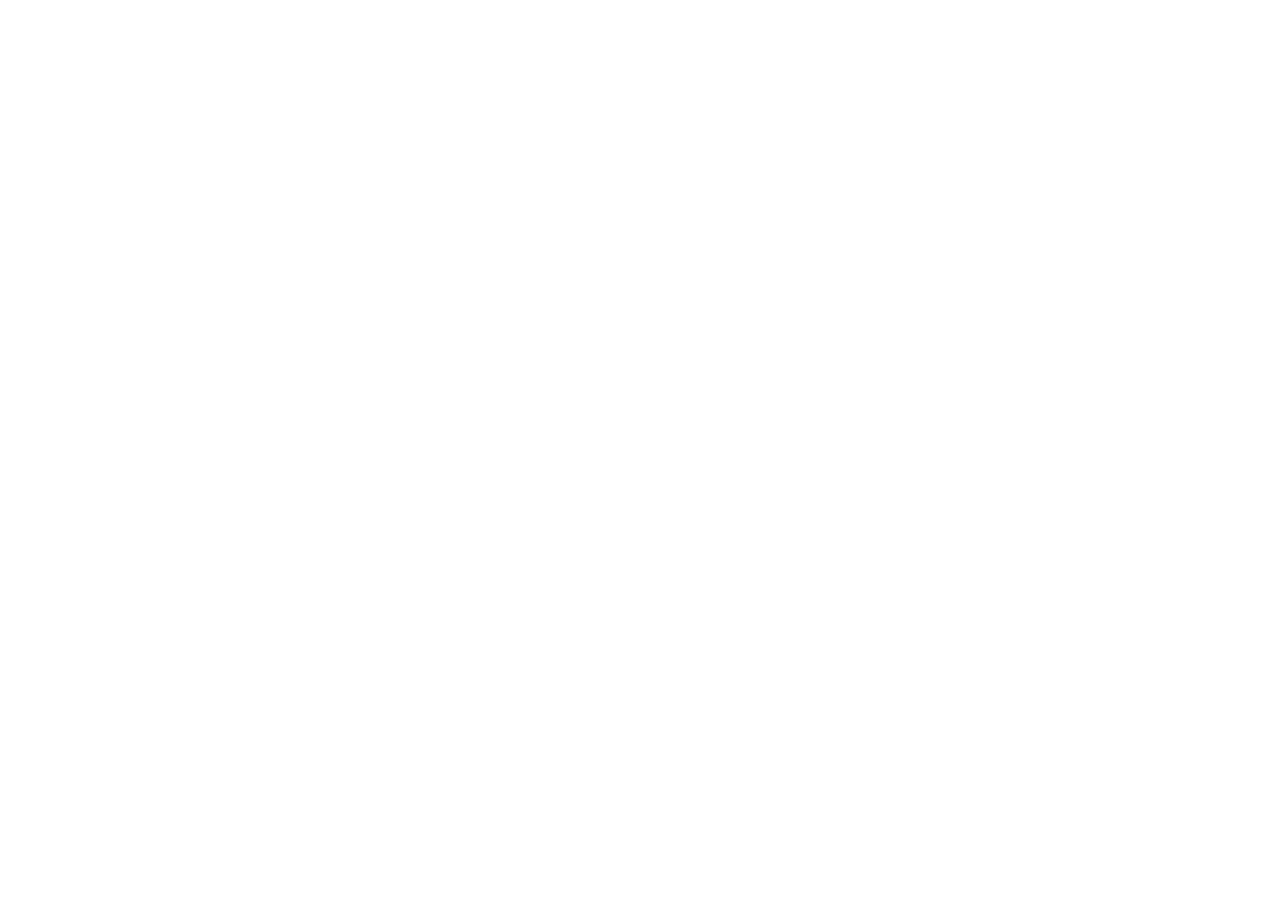
==== resume.html @ 330ac902 "sdfsdfsddd" ====
<!DOCTYPE html PUBLIC "-//W3C//DTD XHTML 1.0 Transitional//EN" "http://www.w3.org/TR/xhtml1/DTD/xhtml1-transitional.dtd">
<html xmlns="http://www.w3.org/1999/xhtml">
<head>
<meta http-equiv="Content-Type" content="text/html; charset=utf-8">
<meta http-equiv="Pragma" content="no-cache">
<meta http-equiv="Cache-Control" content="no-cache">
<meta http-equiv="Expires" content="0">
<title>MatchVS</title>
<link href="./css/matchvs.css" type="text/css" rel="stylesheet" charset="utf-8" />
<script src="./js/jquery-1.9.0.min.js"></script>
<script src="./js/matchvs.js"></script>
<script src="./js/matchvs_config.js"></script>
<script src="./js/md5.js"></script>

<script type="text/javascript">

</script>

</head>
<body>
	<div class=game_manager_header>
		<div >

	  </div>


</body>
</html>
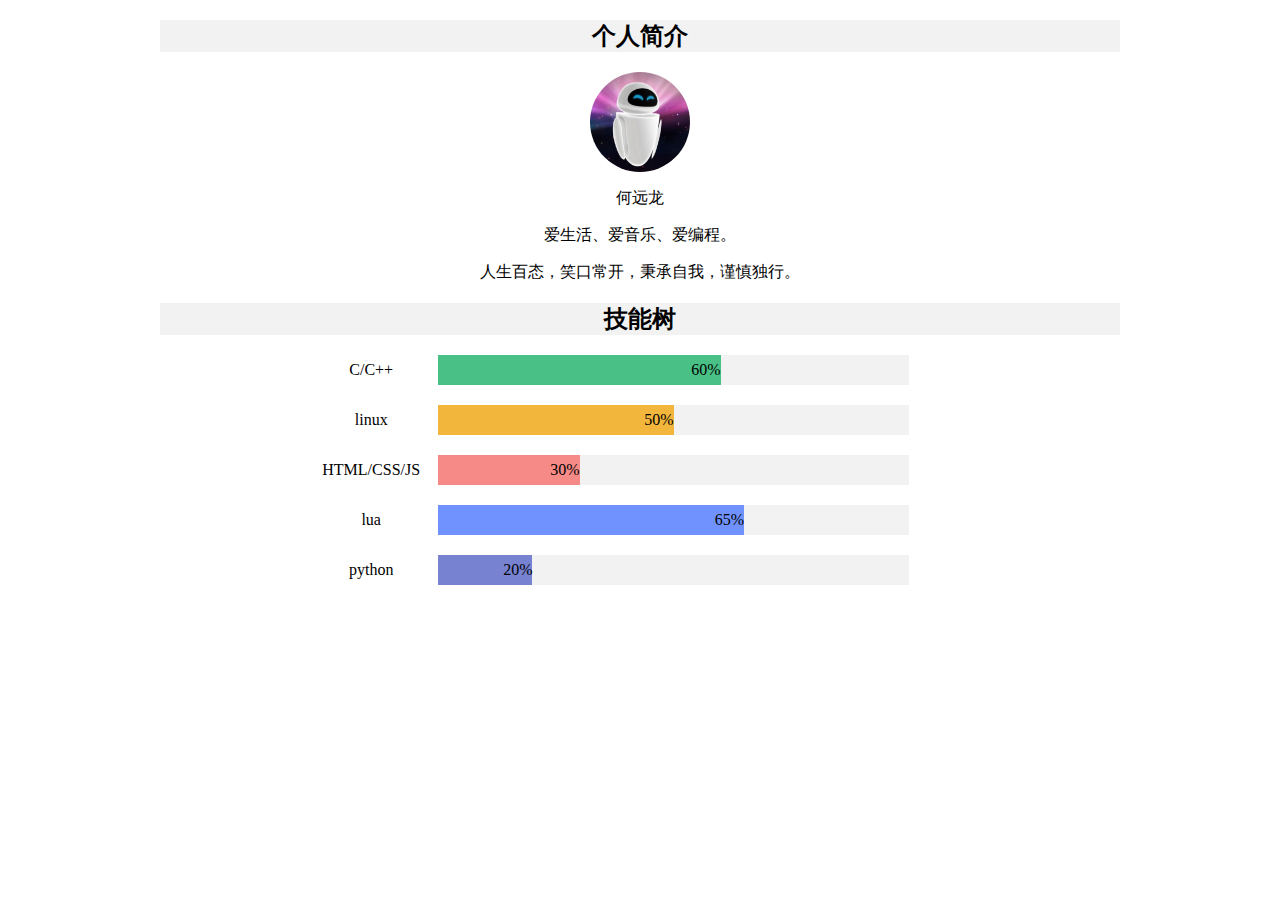
==== commit 4985d30b: "dfsfsd" ====
--- a/resume.html
+++ b/resume.html
@@ -5,12 +5,10 @@
 <meta http-equiv="Pragma" content="no-cache">
 <meta http-equiv="Cache-Control" content="no-cache">
 <meta http-equiv="Expires" content="0">
-<title>MatchVS</title>
-<link href="./css/matchvs.css" type="text/css" rel="stylesheet" charset="utf-8" />
+<title>resume</title>
+<link href="./css/resume.css" type="text/css" rel="stylesheet" charset="utf-8" />
 <script src="./js/jquery-1.9.0.min.js"></script>
-<script src="./js/matchvs.js"></script>
-<script src="./js/matchvs_config.js"></script>
-<script src="./js/md5.js"></script>
+
 
 <script type="text/javascript">
 
@@ -18,11 +16,48 @@
 
 </head>
 <body>
-	<div class=game_manager_header>
-		<div >
+	<div style="text-align:center;">
+		<div class="itemcontent">
+			<h2 style="background-color: #f2f2f2">个人简介</h2>
+			<img src="./img/header.jpg" style="border-radius:50%;width:100px">
+			<p>何远龙</p>
+			<p>爱生活、爱音乐、爱编程。</p>
+			<p>人生百态，笑口常开，秉承自我，谨慎独行。</p>
+		</div>
+		<div class="itemcontent">
+			<h2 style="background-color: #f2f2f2">技能树</h2>
+			<div class="item">
+				<div class="jishu">C/C++</div>
+				<div class="progress">
+					<span class="green" style="width:60%;">60%</span>
+				</div>
+			</div>
+			<div class="item">
+				<div class="jishu">linux</div>
+				<div class="progress">
+					<span class="orange" style="width:50%;">50%</span>
+				</div>
+			</div>
+			<div class="item">
+				<div class="jishu">HTML/CSS/JS</div>
+				<div class="progress">
+					<span class="red" style="width:30%;">30%</span>
+				</div>
+			</div>
+			<div class="item">
+				<div class="jishu">lua</div>
+				<div class="progress">
+					<span class="blue" style="width:65%;">65%</span>
+				</div>
+			</div>
+			<div class="item">
+				<div class="jishu">python</div>
+				<div class="progress">
+					<span class="darkblue" style="width:20%;">20%</span>
+				</div>
+			</div>
 
-	  </div>
-
-
+		</div>
+	</div>
 </body>
 </html>
--- a/css/resume.css
+++ b/css/resume.css
@@ -0,0 +1,49 @@
+body, html {
+    padding: 0px;
+    margin: 0px;
+}
+
+
+.itemcontent{
+	margin:0 auto;
+	width:75%
+}
+
+.item{
+	width:70%;
+	height: 30px;
+	margin-left:15%;
+	margin-bottom: 20px;
+}
+.jishu{
+	width: 20%;
+    float: left;
+    line-height: 30px;
+}
+.progress{
+	width: 70%;
+	height: 30px;
+	float: left;
+	background: #f2f2f2;
+}
+.progress > span {
+	text-align: right;
+	float: left;
+	height:100%;
+	line-height: 30px;
+}
+.green {
+    background: #49C085;
+}
+.orange {
+    background: #f2b63c;
+}
+.red {
+    background: rgb(245, 138, 135);
+}
+.blue {
+    background: #6F92FF;
+}
+.darkblue {
+    background: #7782D1;
+}